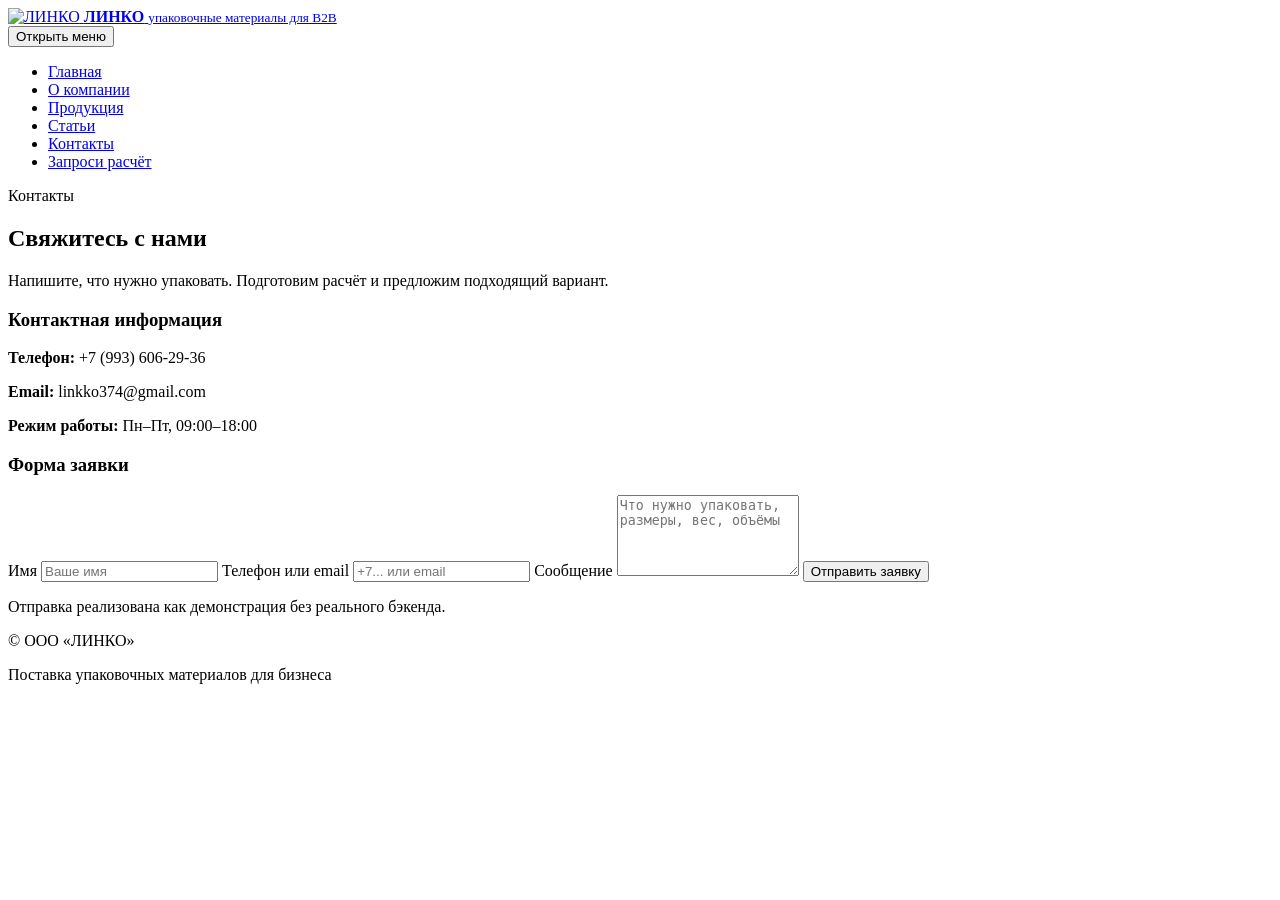
==== contacts.html @ 62b94928 "Add files via upload" ====
<!doctype html>
<html lang="ru">
<head>
  <meta charset="UTF-8" />
  <meta name="viewport" content="width=device-width, initial-scale=1"/>
  <title>Контакты — ЛИНКО</title>
  <meta name="description" content="Контакты ООО ЛИНКО. Запросите расчёт упаковки для вашего бизнеса."/>
  <link rel="stylesheet" href="./assets/styles.css"/>
</head>
<body>
  <header class="site-header">
    <div class="container header-inner">
      <a class="brand" href="./index.html">
        <img class="brand-logo" src="./assets/logo.png" alt="ЛИНКО" />
        <span class="brand-text">
          <strong>ЛИНКО</strong>
          <small>упаковочные материалы для B2B</small>
        </span>
      </a>
      <nav class="nav">
        <button class="nav-toggle" type="button" aria-expanded="false" aria-controls="navMenu">
          <span class="sr-only">Открыть меню</span>
          <span class="burger"></span>
        </button>
        <ul id="navMenu" class="nav-menu">
          <li><a class="nav-link" href="./index.html">Главная</a></li>
          <li><a class="nav-link" href="./about.html">О компании</a></li>
          <li><a class="nav-link" href="./products.html">Продукция</a></li>
          <li><a class="nav-link" href="./articles.html">Статьи</a></li>
          <li><a class="nav-link" href="./contacts.html" aria-current="page">Контакты</a></li>
          <li class="nav-cta"><a class="btn btn-primary" href="./contacts.html#form">Запроси&nbsp;расчёт</a></li>
        </ul>
      </nav>
    </div>
  </header>

  <main>
    <section class="section">
      <div class="container">
        <p class="eyebrow">Контакты</p>
        <h1>Свяжитесь с нами</h1>
        <p class="lead">Напишите, что нужно упаковать. Подготовим расчёт и предложим подходящий вариант.</p>
      </div>
    </section>

    <section class="section decorated-section">
      <div class="container contacts-grid">
        <div class="card">
          <h3>Контактная информация</h3>
          <p class="muted"><strong>Телефон:</strong> +7 (993) 606-29-36</p>
          <p class="muted"><strong>Email:</strong> linkko374@gmail.com</p>
          <p class="muted"><strong>Режим работы:</strong> Пн–Пт, 09:00–18:00</p>
        </div>

        <div class="card" id="form">
          <h3>Форма заявки</h3>
          <form class="contact-form" id="contactForm">
            <label>
              <span>Имя</span>
              <input type="text" name="name" placeholder="Ваше имя" required>
            </label>
            <label>
              <span>Телефон или email</span>
              <input type="text" name="contact" placeholder="+7... или email" required>
            </label>
            <label>
              <span>Сообщение</span>
              <textarea name="message" rows="5" placeholder="Что нужно упаковать, размеры, вес, объёмы" required></textarea>
            </label>
            <button class="btn btn-primary btn-block" type="submit">Отправить заявку</button>
          </form>
          <p class="form-note muted">Отправка реализована как демонстрация без реального бэкенда.</p>
        </div>
      </div>
    </section>
  </main>

  <footer class="site-footer">
    <div class="container footer-bottom">
      <p class="muted">© <span id="year"></span> ООО «ЛИНКО»</p>
      <p class="muted">Поставка упаковочных материалов для бизнеса</p>
    </div>
  </footer>

  <script src="./assets/app.js"></script>
  <script src="./assets/contacts.js"></script>
</body>
</html>
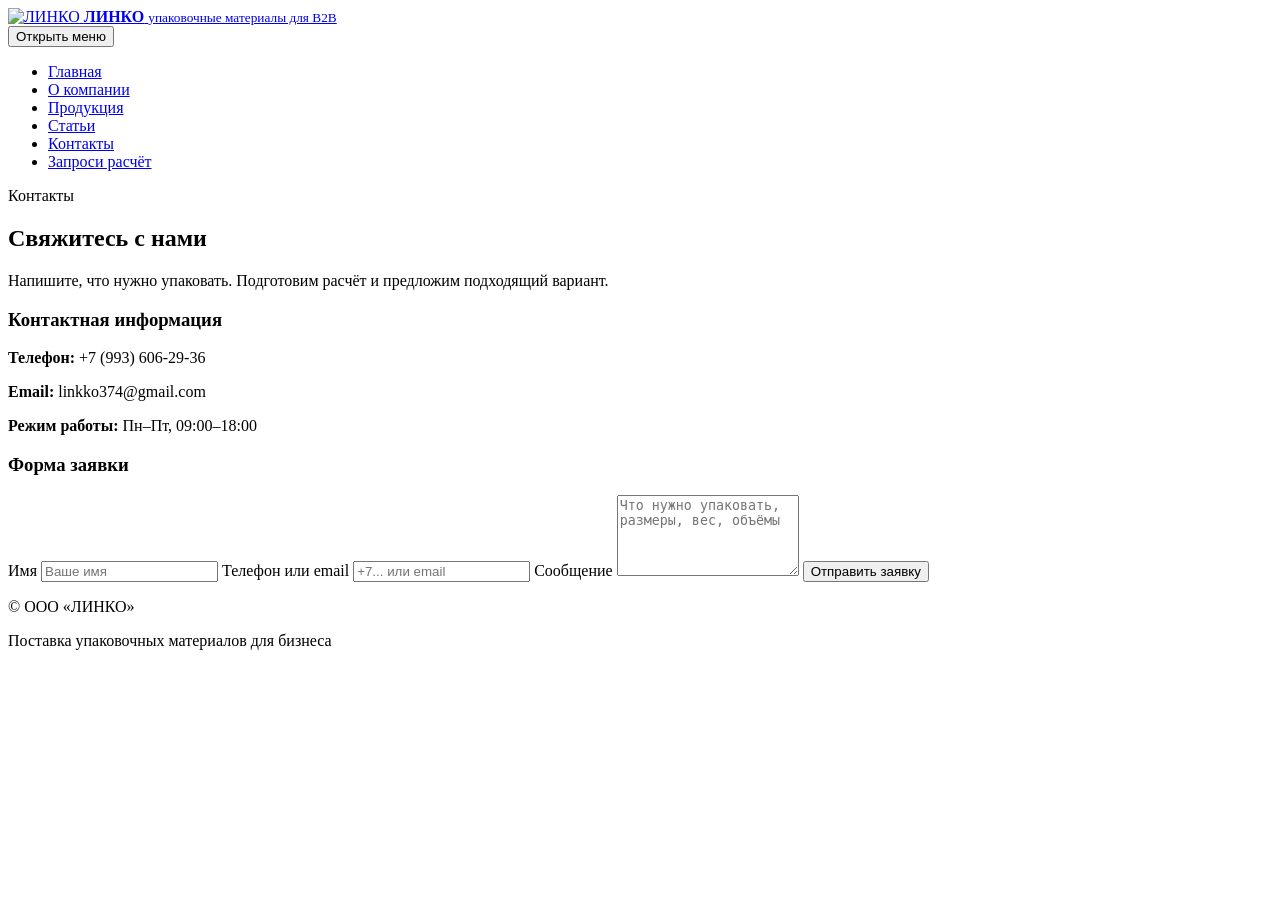
==== commit e976f227: "Add files via upload" ====
--- a/contacts.html
+++ b/contacts.html
@@ -69,7 +69,7 @@
             </label>
             <button class="btn btn-primary btn-block" type="submit">Отправить заявку</button>
           </form>
-          <p class="form-note muted">Отправка реализована как демонстрация без реального бэкенда.</p>
+          <p class="form-note muted"></p>
         </div>
       </div>
     </section>
